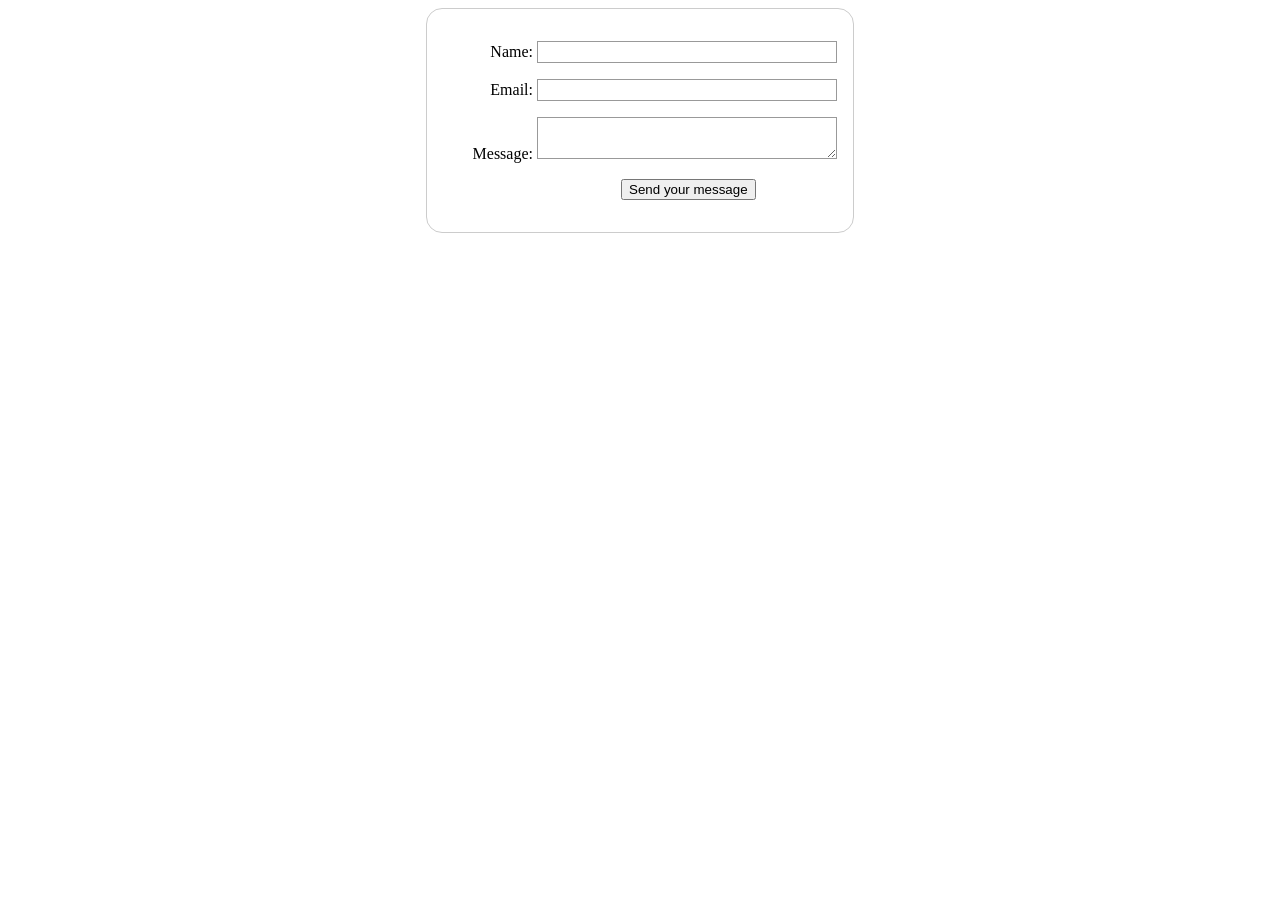
==== index.html @ d5ea5420 "add style at html" ====
<!DOCTYPE html>
<html lang="en">
<head>
    <meta charset="UTF-8">
    <meta name="viewport" content="width=device-width, initial-scale=1.0">
    <title>web form</title>
    <style>
        body {
            text-align: center;
        }

        form {
            display: inline-block;
            padding: 1em;
            border: 1px solid #cccccc;
            border-radius: 1em;
        }

        p + p {
            margin-top: 1em;
        }

        label {
            display: inline-block;
            min-width: 90px;
            text-align: right;
        }

        input, textarea {
            font: 1em sans-serif;
            width: 300px;
            box-sizing: border-box;
            border: 1px solid #999999;
        }

        input:focus, textarea:focus {
            outline-color: black;
        }

        .button {
            padding-left: 90px;
        }

        button {
            margin-left: 0.5em;
        }
    </style>
</head>
<body>
    <form action="/my-handling-form-page/index.html" method="post">
        <p>
        <label for="name">Name:</label>
        <input type="text" id="name" name="user_name">
        </p>
        <p>
            <label for="mail">Email:</label>
            <input type="text" id="mail" name:="user_mail">
        </p>
        <p>
            <label for="msg">Message:</label>
            <textarea name="user_messaage" id="msg"></textarea>
        </p>
        <p class="button">
         <button type="submit">Send your message</button>
        </p>
    </form>
</body>
</html>
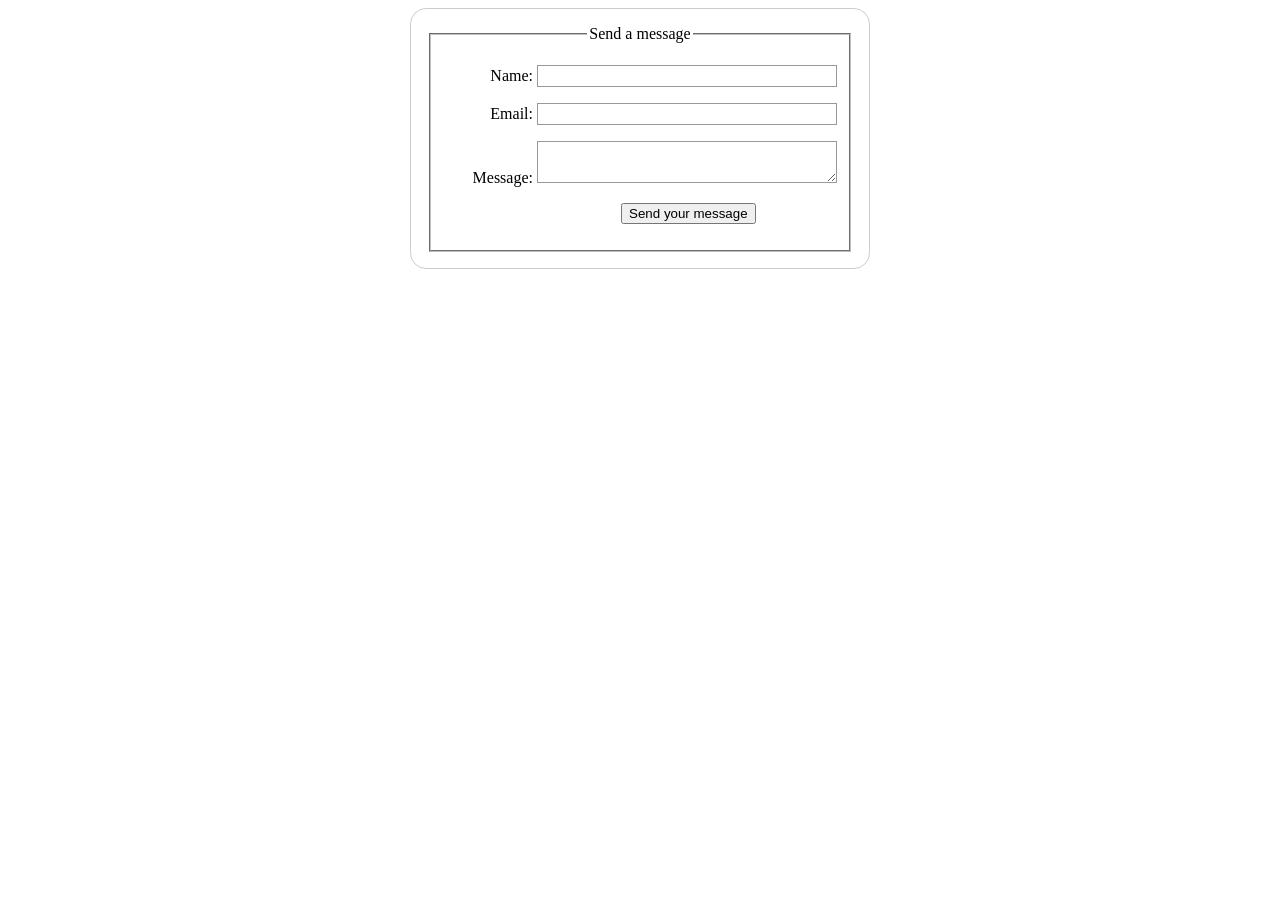
==== commit abdde63e: "add a legend element" ====
--- a/index.html
+++ b/index.html
@@ -4,50 +4,12 @@
     <meta charset="UTF-8">
     <meta name="viewport" content="width=device-width, initial-scale=1.0">
     <title>web form</title>
-    <style>
-        body {
-            text-align: center;
-        }
-
-        form {
-            display: inline-block;
-            padding: 1em;
-            border: 1px solid #cccccc;
-            border-radius: 1em;
-        }
-
-        p + p {
-            margin-top: 1em;
-        }
-
-        label {
-            display: inline-block;
-            min-width: 90px;
-            text-align: right;
-        }
-
-        input, textarea {
-            font: 1em sans-serif;
-            width: 300px;
-            box-sizing: border-box;
-            border: 1px solid #999999;
-        }
-
-        input:focus, textarea:focus {
-            outline-color: black;
-        }
-
-        .button {
-            padding-left: 90px;
-        }
-
-        button {
-            margin-left: 0.5em;
-        }
-    </style>
+    <link rel="stylesheet" href="style.css">
 </head>
 <body>
     <form action="/my-handling-form-page/index.html" method="post">
+        <fieldset>
+                <legend>Send a message</legend>
         <p>
         <label for="name">Name:</label>
         <input type="text" id="name" name="user_name">
@@ -63,6 +25,8 @@
         <p class="button">
          <button type="submit">Send your message</button>
         </p>
+
+        </fieldset>
     </form>
 </body>
 </html>
--- a/style.css
+++ b/style.css
@@ -0,0 +1,39 @@
+body {
+            text-align: center;
+        }
+
+        form {
+            display: inline-block;
+            padding: 1em;
+            border: 1px solid #cccccc;
+            border-radius: 1em;
+        }
+
+        p + p {
+            margin-top: 1em;
+        }
+
+        label {
+            display: inline-block;
+            min-width: 90px;
+            text-align: right;
+        }
+
+        input, textarea {
+            font: 1em sans-serif;
+            width: 300px;
+            box-sizing: border-box;
+            border: 1px solid #999999;
+        }
+
+        input:focus, textarea:focus {
+            outline-color: black;
+        }
+
+        .button {
+            padding-left: 90px;
+        }
+
+        button {
+            margin-left: 0.5em;
+        }
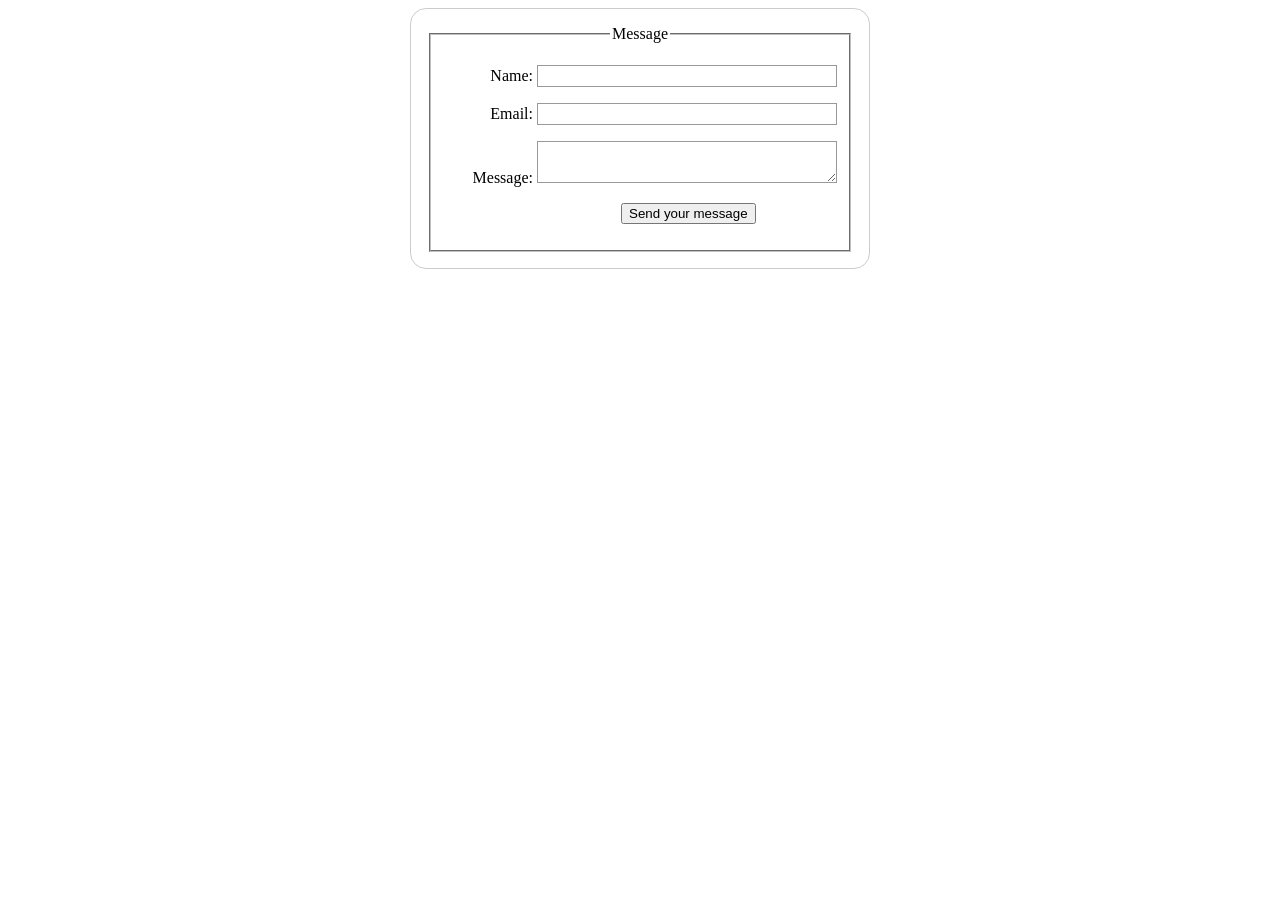
==== commit 018c4206: "add a legend element" ====
--- a/index.html
+++ b/index.html
@@ -9,7 +9,7 @@
 <body>
     <form action="/my-handling-form-page/index.html" method="post">
         <fieldset>
-                <legend>Send a message</legend>
+                <legend>Message</legend>
         <p>
         <label for="name">Name:</label>
         <input type="text" id="name" name="user_name">
